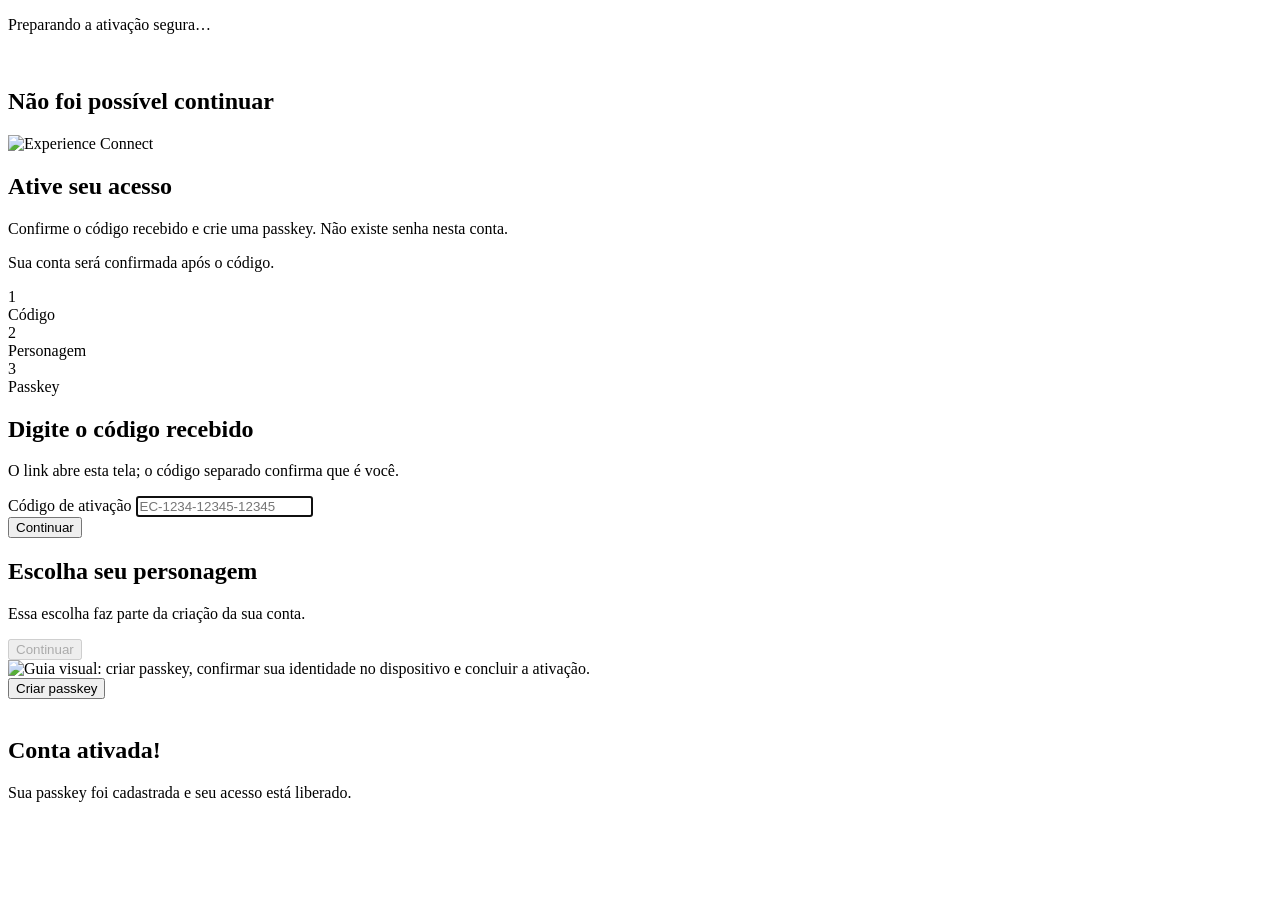
==== invite/index.html @ 68412757 "fix: avançar após personagem" ====
<!DOCTYPE html>
<html lang="pt-BR">
<head>
  <meta charset="UTF-8">
  <meta name="viewport" content="width=device-width, initial-scale=1.0">
  <meta name="robots" content="noindex, nofollow">
  <title>Ativar acesso | Experience Connect</title>
  <link rel="icon" type="image/png" href="https://favicon.rysn-craft.workers.dev">
  <link rel="preconnect" href="https://fonts.googleapis.com">
  <link rel="preconnect" href="https://fonts.gstatic.com" crossorigin>
  <link href="https://fonts.googleapis.com/css2?family=Bebas+Neue&family=DM+Sans:opsz,wght@9..40,400;9..40,600;9..40,700;9..40,800&display=swap" rel="stylesheet">
  <link rel="stylesheet" href="/invite/invite.css">
  <script src="/frontend/js/console-control.js"></script>
  <script src="/frontend/js/shared/cx-session.js"></script>
  <script>window.CxSession.bootstrapPage({ mode: 'public', hide: true, redirectAuthenticatedTo: '/app', enforcePlatformStatus: false });</script>
  <script src="/frontend/js/env-loader.js"></script>
</head>
<body>
  <main class="invite-container">
    <section id="loading-state" class="state">
      <p>Preparando a ativação segura…</p>
    </section>

    <section id="error-state" class="state hidden">
      <img src="/frontend/assets/image/icons8-alert-96.apng.png" alt="" class="error-icon">
      <h1 class="error-title">Não foi possível continuar</h1>
      <p id="error-message" class="error-text"></p>
    </section>

    <section id="form-state" class="state hidden">
      <header class="invite-header">
        <img class="invite-brand-logo" src="https://ec-cdn.rysn-craft.workers.dev" alt="Experience Connect" width="48" height="48">
        <h1>Ative seu acesso</h1>
        <p id="activation-intro">Confirme o código recebido e crie uma passkey. Não existe senha nesta conta.</p>
        <p class="nickname-display identity-pending" id="nickname-display" aria-live="polite">Sua conta será confirmada após o código.</p>
      </header>

      <div class="step-indicator" id="step-indicator" aria-label="Etapas da ativação">
        <div class="step active" data-step="1"><div class="step-circle">1</div><div class="step-label">Código</div></div>
        <div class="step-line"></div>
        <div class="step" data-step="2"><div class="step-circle">2</div><div class="step-label">Personagem</div></div>
        <div class="step-line"></div>
        <div class="step" data-step="3"><div class="step-circle">3</div><div class="step-label">Passkey</div></div>
      </div>

      <div id="step-code" class="step-content active">
        <h2 class="step-title">Digite o código recebido</h2>
        <p class="step-description">O link abre esta tela; o código separado confirma que é você.</p>
        <form id="code-form" class="step-form" novalidate>
          <div class="input-group">
            <label for="invite-code">Código de ativação</label>
            <input id="invite-code" type="text" placeholder="EC-1234-12345-12345" maxlength="19" autocomplete="one-time-code" autocapitalize="characters" required autofocus>
          </div>
          <div id="code-error" class="form-error hidden" role="alert"></div>
          <button type="submit" class="btn-primary"><span class="btn-text">Continuar</span></button>
        </form>
      </div>

      <div id="step-character" class="step-content hidden">
        <h2 class="step-title">Escolha seu personagem</h2>
        <p class="step-description">Essa escolha faz parte da criação da sua conta.</p>
        <div id="avatar-selector-container" class="avatar-selector-container"></div>
        <div id="avatar-error" class="form-error hidden" role="alert"></div>
        <button type="button" id="character-next" class="btn-primary" disabled><span class="btn-text">Continuar</span></button>
      </div>

      <div id="step-passkey" class="step-content hidden">
        <img class="passkey-guide" src="/frontend/assets/image/ec-passkey-guia.svg" alt="Guia visual: criar passkey, confirmar sua identidade no dispositivo e concluir a ativação.">
        <div id="passkey-error" class="form-error hidden" role="alert"></div>
        <button type="button" id="create-passkey" class="btn-primary"><span class="btn-text">Criar passkey</span></button>
      </div>
    </section>

    <section id="success-state" class="state hidden">
      <img src="/frontend/assets/image/icons8-check-mark-96.apng.png" alt="" class="success-icon">
      <h1 class="success-title">Conta ativada!</h1>
      <p class="success-text">Sua passkey foi cadastrada e seu acesso está liberado.</p>
    </section>
  </main>

  <script src="/frontend/js/components/AvatarMetadataLoader.js"></script>
  <script src="/invite/AvatarSelector.js"></script>
  <script src="/frontend/js/passkey-client.js"></script>
  <script src="/invite/invite.js"></script>
</body>
</html>
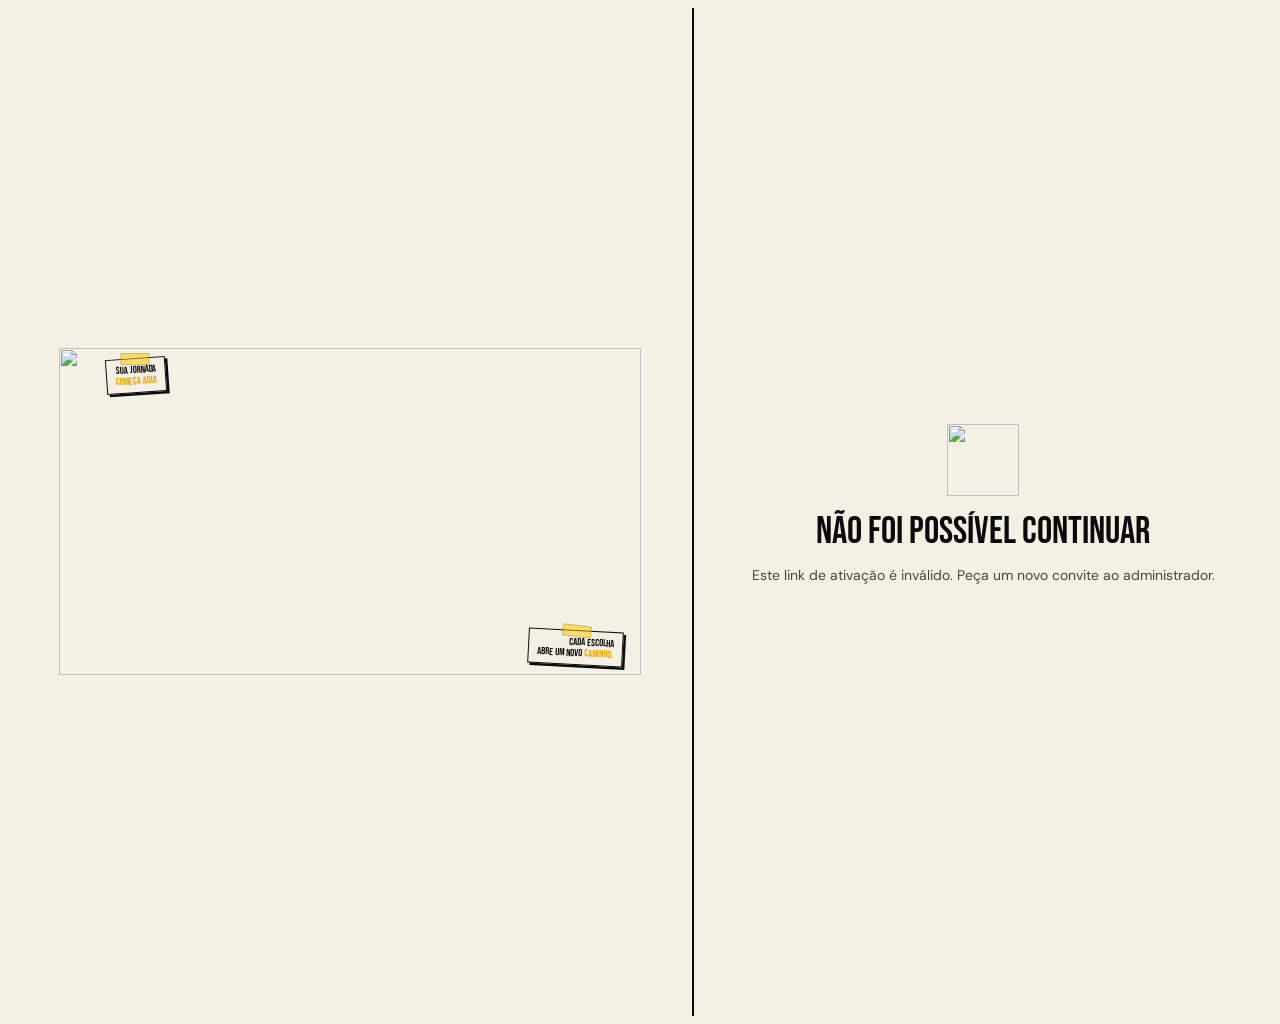
==== commit dfeda8cd: "feat: renovar ativação" ====
--- a/invite/index.html
+++ b/invite/index.html
@@ -8,15 +8,24 @@
   <link rel="icon" type="image/png" href="https://favicon.rysn-craft.workers.dev">
   <link rel="preconnect" href="https://fonts.googleapis.com">
   <link rel="preconnect" href="https://fonts.gstatic.com" crossorigin>
-  <link href="https://fonts.googleapis.com/css2?family=Bebas+Neue&family=DM+Sans:opsz,wght@9..40,400;9..40,600;9..40,700;9..40,800&display=swap" rel="stylesheet">
+  <link href="https://fonts.googleapis.com/css2?family=Bebas+Neue&family=DM+Sans:opsz,wght@9..40,400;9..40,600;9..40,700;9..40,800&family=Space+Mono:wght@400;700&display=swap" rel="stylesheet">
   <link rel="stylesheet" href="/invite/invite.css">
+  <link rel="stylesheet" href="/invite/activation-layout.css">
   <script src="/frontend/js/console-control.js"></script>
   <script src="/frontend/js/shared/cx-session.js"></script>
   <script>window.CxSession.bootstrapPage({ mode: 'public', hide: true, redirectAuthenticatedTo: '/app', enforcePlatformStatus: false });</script>
   <script src="/frontend/js/env-loader.js"></script>
 </head>
-<body>
-  <main class="invite-container">
+<body class="activation-page">
+  <main class="activation-shell">
+    <aside class="activation-scene" aria-label="Experience Connect">
+      <div class="activation-scene-stage">
+        <img class="activation-scene-image" src="/frontend/assets/image/login-scene.webp" alt="">
+        <p class="activation-sticker activation-sticker-top">SUA JORNADA<br><span>COME&Ccedil;A AQUI</span></p>
+        <p class="activation-sticker activation-sticker-bottom">CADA ESCOLHA<br>ABRE UM NOVO <span>CAMINHO.</span></p>
+      </div>
+    </aside>
+    <section class="activation-workspace" aria-label="Ativação de acesso">
     <section id="loading-state" class="state">
       <p>Preparando a ativação segura…</p>
     </section>
@@ -52,7 +61,7 @@
             <input id="invite-code" type="text" placeholder="EC-1234-12345-12345" maxlength="19" autocomplete="one-time-code" autocapitalize="characters" required autofocus>
           </div>
           <div id="code-error" class="form-error hidden" role="alert"></div>
-          <button type="submit" class="btn-primary"><span class="btn-text">Continuar</span></button>
+          <span class="activation-action-wrap"><button type="submit" id="code-submit" class="activation-primary btn-cl" data-done="Confirmado"><span class="cl-text">Continuar</span><span class="cl-stage" aria-hidden="true"></span></button></span>
         </form>
       </div>
 
@@ -61,13 +70,13 @@
         <p class="step-description">Essa escolha faz parte da criação da sua conta.</p>
         <div id="avatar-selector-container" class="avatar-selector-container"></div>
         <div id="avatar-error" class="form-error hidden" role="alert"></div>
-        <button type="button" id="character-next" class="btn-primary" disabled><span class="btn-text">Continuar</span></button>
+        <button type="button" id="character-next" class="activation-primary" disabled>Continuar</button>
       </div>
 
       <div id="step-passkey" class="step-content hidden">
         <img class="passkey-guide" src="/frontend/assets/image/ec-passkey-guia.svg" alt="Guia visual: criar passkey, confirmar sua identidade no dispositivo e concluir a ativação.">
         <div id="passkey-error" class="form-error hidden" role="alert"></div>
-        <button type="button" id="create-passkey" class="btn-primary"><span class="btn-text">Criar passkey</span></button>
+        <span class="activation-action-wrap"><button type="button" id="create-passkey" class="activation-primary btn-cl" data-done="Pronto"><span class="cl-text">Criar passkey</span><span class="cl-stage" aria-hidden="true"></span></button></span>
       </div>
     </section>
 
@@ -75,6 +84,7 @@
       <img src="/frontend/assets/image/icons8-check-mark-96.apng.png" alt="" class="success-icon">
       <h1 class="success-title">Conta ativada!</h1>
       <p class="success-text">Sua passkey foi cadastrada e seu acesso está liberado.</p>
+    </section>
     </section>
   </main>
 
--- a/invite/activation-layout.css
+++ b/invite/activation-layout.css
@@ -0,0 +1,832 @@
+/* Public activation: full EC onboarding layout, not a modal. */
+
+:root {
+  --activation-paper: #F5F0E6;
+  --activation-paper-2: #EAE4D4;
+  --activation-paper-3: #DDD8C8;
+  --activation-ink: #0A0A0A;
+  --activation-yellow: #FFC700;
+  --activation-yellow-deep: #E5A800;
+  --activation-error: #FF3B3B;
+  --activation-info: #0085FF;
+  --activation-font: 'DM Sans', system-ui, sans-serif;
+  --activation-display: 'Bebas Neue', Impact, sans-serif;
+  --activation-mono: 'Space Mono', monospace;
+}
+
+body.activation-page {
+  display: block;
+  min-width: 320px;
+  padding: 0;
+  background: var(--activation-paper);
+  color: var(--activation-ink);
+}
+
+.activation-shell {
+  width: 100%;
+  max-width: 1700px;
+  min-height: 100dvh;
+  margin: 0 auto;
+  display: grid;
+  grid-template-columns: minmax(0, 1fr) minmax(440px, 580px);
+  overflow: hidden;
+  background: var(--activation-paper);
+}
+
+.activation-scene {
+  position: relative;
+  display: flex;
+  align-items: center;
+  justify-content: center;
+  min-width: 0;
+  padding: clamp(24px, 4vw, 64px);
+  overflow: hidden;
+  background: var(--activation-paper);
+}
+
+.activation-scene::after {
+  position: absolute;
+  inset: 0;
+  z-index: 3;
+  pointer-events: none;
+  content: '';
+  background: radial-gradient(ellipse at 54% 52%, transparent 66%, rgba(245, 240, 230, .34) 100%);
+}
+
+.activation-scene-stage {
+  position: relative;
+  width: 100%;
+  max-width: 960px;
+  aspect-ratio: 1672 / 941;
+  container-type: inline-size;
+}
+
+.activation-scene-image {
+  position: absolute;
+  inset: 0;
+  width: 100%;
+  height: 100%;
+  object-fit: contain;
+  user-select: none;
+  pointer-events: none;
+  -webkit-user-drag: none;
+}
+
+.activation-sticker {
+  position: absolute;
+  z-index: 4;
+  margin: 0;
+  padding: 1.1cqw 1.5cqw;
+  border: .22cqw solid var(--activation-ink);
+  background: var(--activation-paper);
+  box-shadow: .42cqw .42cqw 0 var(--activation-ink);
+  color: var(--activation-ink);
+  font-family: var(--activation-display);
+  font-size: 1.75cqw;
+  font-weight: 400;
+  line-height: 1;
+  text-transform: uppercase;
+}
+
+.activation-sticker::before {
+  position: absolute;
+  top: -1cqw;
+  left: 50%;
+  width: 4.6cqw;
+  height: 1.8cqw;
+  border: 1px solid rgba(10, 10, 10, .16);
+  background: rgba(255, 199, 0, .5);
+  content: '';
+  transform: translateX(-50%) rotate(4deg);
+}
+
+.activation-sticker span {
+  color: var(--activation-yellow-deep);
+}
+
+.activation-sticker-top {
+  top: 3%;
+  left: 8%;
+  transform: rotate(-4deg);
+}
+
+.activation-sticker-bottom {
+  right: 3%;
+  bottom: 3%;
+  max-width: 23cqw;
+  text-align: right;
+  transform: rotate(3deg);
+}
+
+.activation-workspace {
+  position: relative;
+  z-index: 5;
+  display: flex;
+  align-items: center;
+  justify-content: center;
+  min-height: 100dvh;
+  padding: clamp(36px, 6vh, 72px) clamp(28px, 5vw, 56px);
+  border-left: 2px solid var(--activation-ink);
+  background: var(--activation-paper);
+}
+
+.activation-page .activation-workspace .state {
+  position: relative;
+  width: 100%;
+  max-width: 500px;
+  padding: 0;
+  overflow: visible;
+  border: 0;
+  border-radius: 0;
+  background: transparent;
+  box-shadow: none;
+}
+
+.activation-page .activation-workspace .state::before {
+  display: none;
+}
+
+.activation-page .activation-workspace .state.hidden {
+  display: none;
+}
+
+.activation-page #loading-state,
+.activation-page #error-state,
+.activation-page #success-state {
+  text-align: center;
+}
+
+.activation-page #loading-state {
+  padding: 48px 0;
+}
+
+.activation-page #loading-state p {
+  margin: 0;
+  color: #48443F;
+  font-family: var(--activation-font);
+  font-size: 14px;
+  font-weight: 600;
+}
+
+.activation-page .invite-header {
+  margin: 0 0 24px;
+  text-align: center;
+}
+
+.activation-page .invite-brand-logo {
+  width: 56px;
+  height: 56px;
+  margin: 0 auto 14px;
+}
+
+.activation-page .invite-header h1,
+.activation-page .step-title,
+.activation-page .error-title,
+.activation-page .success-title {
+  color: var(--activation-ink);
+  font-family: var(--activation-display);
+  font-weight: 400;
+  letter-spacing: 0;
+  line-height: .95;
+  text-transform: uppercase;
+}
+
+.activation-page .invite-header h1 {
+  margin: 0 0 8px;
+  font-size: clamp(30px, 3vw, 38px);
+}
+
+.activation-page .invite-header p {
+  margin: 0;
+  color: #48443F;
+  font-family: var(--activation-font);
+  font-size: 14px;
+  line-height: 1.5;
+}
+
+.activation-page .nickname-display {
+  min-height: 48px;
+  margin-top: 16px;
+  padding: 12px 16px;
+  border: 2px solid var(--activation-ink);
+  border-radius: 8px;
+  background: #FFF8D6;
+  box-shadow: 3px 3px 0 var(--activation-ink);
+  color: #48443F;
+  font-family: var(--activation-font);
+  font-size: 14px;
+}
+
+.activation-page .nickname-display.identity-pending {
+  border-style: dashed;
+  background: var(--activation-paper);
+  box-shadow: none;
+}
+
+.activation-page .step-indicator {
+  width: 100%;
+  margin: 0 0 32px;
+  padding: 0 12px;
+}
+
+.activation-page .step {
+  gap: 6px;
+}
+
+.activation-page .step-circle {
+  width: 40px;
+  height: 40px;
+  border: 2px solid var(--activation-ink);
+  background: var(--activation-paper);
+  color: #48443F;
+  font-family: var(--activation-font);
+  font-size: 15px;
+  font-weight: 800;
+}
+
+.activation-page .step.active .step-circle {
+  border-color: var(--activation-ink);
+  background: var(--activation-yellow);
+  color: var(--activation-ink);
+  box-shadow: 2px 2px 0 var(--activation-ink);
+  transform: none;
+}
+
+.activation-page .step-label {
+  color: #7A7570;
+  font-family: var(--activation-font);
+  font-size: 10px;
+  font-weight: 800;
+  letter-spacing: .06em;
+}
+
+.activation-page .step.active .step-label {
+  color: var(--activation-ink);
+}
+
+.activation-page .step-line {
+  flex: 1 1 44px;
+  width: auto;
+  max-width: 86px;
+  margin: 0 12px;
+  background: #B5B0A5;
+}
+
+.activation-page .step-content {
+  animation: activation-step-in 200ms cubic-bezier(.4, 0, .2, 1);
+}
+
+@keyframes activation-step-in {
+  from { opacity: 0; transform: translateY(8px); }
+  to { opacity: 1; transform: translateY(0); }
+}
+
+.activation-page .step-title {
+  margin: 0 0 8px;
+  font-size: clamp(30px, 3vw, 38px);
+  text-align: center;
+}
+
+.activation-page .step-description {
+  margin: 0 0 24px;
+  color: #48443F;
+  font-family: var(--activation-font);
+  font-size: 14px;
+  line-height: 1.5;
+  text-align: center;
+}
+
+.activation-page .step-form {
+  gap: 16px;
+}
+
+.activation-page .input-group {
+  gap: 8px;
+}
+
+.activation-page .input-group label {
+  color: var(--activation-ink);
+  font-family: var(--activation-font);
+  font-size: 12px;
+  font-weight: 800;
+  letter-spacing: .06em;
+}
+
+.activation-page .input-group input {
+  height: 52px;
+  border: 2px solid var(--activation-ink);
+  border-radius: 8px;
+  background: #fff;
+  color: var(--activation-ink);
+  font-family: var(--activation-font);
+  font-size: 15px;
+  box-shadow: none;
+}
+
+.activation-page .input-group input:focus-visible {
+  outline: none;
+  box-shadow: 3px 3px 0 var(--activation-ink), 0 0 0 2px #fff, 0 0 0 5px var(--activation-info);
+  transform: translate(-1px, -1px);
+}
+
+.activation-page .form-error {
+  border-color: var(--activation-error);
+  background: #FFE5E5;
+  box-shadow: 2px 2px 0 var(--activation-ink);
+  color: var(--activation-error);
+  font-family: var(--activation-font);
+}
+
+.activation-action-wrap {
+  display: flex;
+  width: 100%;
+  min-height: 52px;
+  justify-content: center;
+}
+
+.activation-primary {
+  position: relative;
+  display: inline-flex;
+  width: 100%;
+  min-height: 52px;
+  align-items: center;
+  justify-content: center;
+  padding: 12px 24px;
+  overflow: hidden;
+  border: 2px solid var(--activation-ink);
+  border-radius: 8px;
+  background: var(--activation-yellow);
+  box-shadow: 3px 3px 0 var(--activation-ink);
+  color: var(--activation-ink);
+  cursor: pointer;
+  font-family: var(--activation-font);
+  font-size: 15px;
+  font-weight: 800;
+  letter-spacing: .01em;
+  line-height: 1;
+  text-transform: uppercase;
+  transition: transform 80ms, box-shadow 80ms, background 80ms, min-width 340ms cubic-bezier(.34, 1.28, .64, 1), width 340ms cubic-bezier(.34, 1.28, .64, 1), border-radius 300ms ease, padding 300ms ease;
+}
+
+.activation-primary:hover:not(:disabled) {
+  background: var(--activation-yellow-deep);
+  box-shadow: 5px 5px 0 var(--activation-ink);
+  transform: translate(-1px, -1px);
+}
+
+.activation-primary:active:not(:disabled) {
+  box-shadow: 1px 1px 0 var(--activation-ink);
+  transform: translate(2px, 2px);
+}
+
+.activation-primary:focus-visible,
+.avatar-page-control:focus-visible,
+.activation-page .avatar-card:focus-visible {
+  outline: none;
+  box-shadow: 3px 3px 0 var(--activation-ink), 0 0 0 2px #fff, 0 0 0 5px var(--activation-info);
+}
+
+.activation-primary:disabled {
+  box-shadow: 2px 2px 0 var(--activation-ink);
+  cursor: not-allowed;
+  opacity: .45;
+}
+
+.activation-primary.btn-cl {
+  width: 100%;
+  min-width: 100%;
+}
+
+.activation-primary .cl-text {
+  display: inline-flex;
+  align-items: center;
+  gap: 7px;
+  white-space: nowrap;
+  transition: opacity 120ms ease, transform 120ms ease;
+}
+
+.activation-primary.loading {
+  width: 52px;
+  min-width: 52px;
+  padding: 0;
+}
+
+.activation-primary.loading .cl-text {
+  position: absolute;
+  opacity: 0;
+  pointer-events: none;
+  transform: scale(.85);
+}
+
+.activation-primary.confirmed {
+  width: 100%;
+  border-radius: 9999px;
+}
+
+.activation-primary .cl-stage {
+  position: absolute;
+  inset: 0;
+  display: flex;
+  align-items: center;
+  justify-content: center;
+  opacity: 0;
+  pointer-events: none;
+}
+
+.activation-primary.loading .cl-stage {
+  opacity: 1;
+}
+
+.activation-aml-symbol {
+  display: block;
+  width: 27px;
+  height: 27px;
+}
+
+.activation-aml-symbol path,
+.activation-aml-symbol polyline,
+.activation-aml-symbol circle,
+.activation-aml-symbol line,
+.activation-aml-symbol rect {
+  fill: none;
+  stroke: currentColor;
+  stroke-linecap: round;
+  stroke-linejoin: round;
+  stroke-width: 2.2;
+}
+
+.activation-aml-draw {
+  stroke-dasharray: var(--len, 120);
+  stroke-dashoffset: var(--len, 120);
+  animation: activation-aml-draw 420ms ease forwards;
+}
+
+.activation-aml-pulse {
+  animation: activation-aml-pulse 360ms ease;
+}
+
+@keyframes activation-aml-draw {
+  to { stroke-dashoffset: 0; }
+}
+
+@keyframes activation-aml-pulse {
+  0% { transform: scale(.95); }
+  45% { transform: scale(1.08); }
+  100% { transform: scale(1); }
+}
+
+.activation-page .avatar-selector-container {
+  max-height: none;
+  margin: 0 0 20px;
+  overflow: visible;
+}
+
+.activation-page .avatar-grid {
+  display: grid;
+  grid-template-columns: repeat(3, minmax(0, 1fr));
+  width: 100%;
+  gap: 12px;
+  padding: 0;
+}
+
+.activation-page .avatar-card {
+  display: block;
+  width: 100%;
+  max-width: none;
+  max-height: none;
+  margin: 0;
+  padding: 0;
+  aspect-ratio: 1 / 1;
+  overflow: hidden;
+  border: 2px solid var(--activation-ink);
+  border-radius: 8px;
+  background: var(--activation-paper-2);
+  box-shadow: 2px 2px 0 var(--activation-ink);
+  cursor: pointer;
+  transition: transform 80ms, box-shadow 80ms, border-color 80ms;
+}
+
+.activation-page .avatar-card:hover {
+  border-color: var(--activation-yellow-deep);
+  box-shadow: 4px 4px 0 var(--activation-ink);
+  transform: translate(-1px, -1px);
+}
+
+.activation-page .avatar-card:active {
+  box-shadow: 1px 1px 0 var(--activation-ink);
+  transform: translate(1px, 1px);
+}
+
+.activation-page .avatar-card.selected {
+  border: 3px solid var(--activation-yellow-deep);
+  background: #FFF8D6;
+  box-shadow: 3px 3px 0 var(--activation-ink);
+  animation: none;
+}
+
+.activation-page .avatar-card::before {
+  display: none;
+}
+
+.activation-page .avatar-card.selected::after {
+  top: 7px;
+  right: 7px;
+  width: 26px;
+  height: 26px;
+  border: 1.5px solid var(--activation-ink);
+  border-radius: 50%;
+  background: var(--activation-yellow);
+  box-shadow: 1px 1px 0 var(--activation-ink);
+  color: var(--activation-ink);
+  font-size: 15px;
+}
+
+.activation-page .avatar-image-container {
+  background: var(--activation-paper);
+}
+
+.activation-page .avatar-image-container:not(.avatar-loaded)::after {
+  display: none;
+}
+
+.activation-page .avatar-image {
+  object-fit: cover;
+  transition: transform 150ms cubic-bezier(.4, 0, .2, 1);
+}
+
+.activation-page .avatar-card:hover .avatar-image,
+.activation-page .avatar-card.selected .avatar-image {
+  transform: scale(1.04);
+}
+
+.activation-page .avatar-name-overlay {
+  padding: 8px;
+  background: linear-gradient(to top, rgba(10, 10, 10, .88), transparent);
+  color: #fff;
+  font-family: var(--activation-font);
+  font-size: 11px;
+  font-weight: 700;
+}
+
+.activation-page .avatar-card.selected .avatar-name-overlay {
+  background: linear-gradient(to top, rgba(255, 199, 0, .94), transparent);
+  color: var(--activation-ink);
+}
+
+.avatar-pagination {
+  display: grid;
+  grid-template-columns: 40px 1fr 40px;
+  align-items: center;
+  gap: 12px;
+  width: 100%;
+  max-width: 224px;
+  margin: 16px auto 0;
+}
+
+.avatar-page-control {
+  display: inline-flex;
+  width: 40px;
+  height: 36px;
+  align-items: center;
+  justify-content: center;
+  padding: 0;
+  border: 2px solid var(--activation-ink);
+  border-radius: 6px;
+  background: var(--activation-paper);
+  box-shadow: 2px 2px 0 var(--activation-ink);
+  color: var(--activation-ink);
+  cursor: pointer;
+  transition: transform 80ms, box-shadow 80ms, background 80ms;
+}
+
+.avatar-page-control svg {
+  width: 18px;
+  height: 18px;
+  fill: none;
+  stroke: currentColor;
+  stroke-linecap: round;
+  stroke-linejoin: round;
+  stroke-width: 2.3;
+}
+
+.avatar-page-control:hover:not(:disabled) {
+  background: var(--activation-yellow);
+  box-shadow: 3px 3px 0 var(--activation-ink);
+  transform: translate(-1px, -1px);
+}
+
+.avatar-page-control:active:not(:disabled) {
+  box-shadow: 1px 1px 0 var(--activation-ink);
+  transform: translate(1px, 1px);
+}
+
+.avatar-page-control:disabled {
+  box-shadow: none;
+  cursor: default;
+  opacity: .32;
+}
+
+.avatar-page-label {
+  color: #48443F;
+  font-family: var(--activation-mono);
+  font-size: 11px;
+  font-weight: 700;
+  letter-spacing: .08em;
+  text-align: center;
+  text-transform: uppercase;
+}
+
+.activation-page .passkey-guide {
+  width: 100%;
+  max-width: 500px;
+  margin: 0 auto 20px;
+  border: 2px solid var(--activation-ink);
+  border-radius: 8px;
+  box-shadow: 4px 4px 0 var(--activation-yellow-deep);
+}
+
+.activation-page .error-icon,
+.activation-page .success-icon {
+  width: 72px;
+  height: 72px;
+  margin: 0 auto 18px;
+}
+
+.activation-page .error-title,
+.activation-page .success-title {
+  margin: 0 0 10px;
+  font-size: 38px;
+}
+
+.activation-page .error-text,
+.activation-page .success-text {
+  color: #48443F;
+  font-family: var(--activation-font);
+  font-size: 14px;
+  line-height: 1.5;
+}
+
+@media (max-width: 1100px) {
+  .activation-shell {
+    display: block;
+    max-width: none;
+  }
+
+  .activation-scene {
+    position: fixed;
+    inset: 0;
+    z-index: 0;
+    display: flex;
+    padding: 0;
+    opacity: .16;
+    filter: saturate(.6);
+  }
+
+  .activation-scene-stage {
+    max-width: none;
+    width: 100vw;
+  }
+
+  .activation-scene::after,
+  .activation-sticker {
+    display: none;
+  }
+
+  .activation-workspace {
+    z-index: 1;
+    min-height: 100dvh;
+    padding: 64px 32px;
+    border: 0;
+    background: transparent;
+  }
+}
+
+@media (max-width: 700px) {
+  .activation-scene {
+    display: none;
+  }
+
+  .activation-workspace {
+    align-items: flex-start;
+    padding: 32px 20px 44px;
+  }
+
+  .activation-page .invite-brand-logo {
+    width: 50px;
+    height: 50px;
+    margin-bottom: 12px;
+  }
+
+  .activation-page .invite-header {
+    margin-bottom: 20px;
+  }
+
+  .activation-page .invite-header h1,
+  .activation-page .step-title {
+    font-size: 32px;
+  }
+
+  .activation-page .invite-header p,
+  .activation-page .step-description {
+    font-size: 13px;
+  }
+
+  .activation-page .nickname-display {
+    min-height: 46px;
+    margin-top: 14px;
+    padding: 11px 12px;
+    font-size: 13px;
+  }
+
+  .activation-page .step-indicator {
+    margin-bottom: 28px;
+    padding: 0;
+  }
+
+  .activation-page .step-line {
+    max-width: 52px;
+    margin: 0 8px;
+  }
+
+  .activation-page .step-circle {
+    width: 38px;
+    height: 38px;
+  }
+
+  .activation-page .step-label {
+    font-size: 9px;
+  }
+
+  .activation-page .avatar-grid {
+    gap: 10px;
+  }
+
+  .activation-page .avatar-card.selected::after {
+    top: 5px;
+    right: 5px;
+    width: 22px;
+    height: 22px;
+    font-size: 13px;
+  }
+
+  .activation-page .passkey-guide {
+    margin-bottom: 18px;
+  }
+}
+
+@media (max-width: 390px) {
+  .activation-workspace {
+    padding-right: 16px;
+    padding-left: 16px;
+  }
+
+  .activation-page .avatar-grid {
+    gap: 8px;
+  }
+
+  .activation-page .step-line {
+    max-width: 34px;
+    margin: 0 6px;
+  }
+}
+
+@media (min-width: 1101px) and (max-height: 820px) {
+  .activation-workspace {
+    padding-top: 32px;
+    padding-bottom: 32px;
+  }
+
+  .activation-page .invite-brand-logo {
+    width: 46px;
+    height: 46px;
+    margin-bottom: 8px;
+  }
+
+  .activation-page .invite-header {
+    margin-bottom: 16px;
+  }
+
+  .activation-page .invite-header h1,
+  .activation-page .step-title {
+    font-size: 30px;
+  }
+
+  .activation-page .step-indicator {
+    margin-bottom: 22px;
+  }
+
+  .activation-page .passkey-guide {
+    max-width: 410px;
+    margin-bottom: 14px;
+  }
+}
+
+@media (prefers-reduced-motion: reduce) {
+  .activation-page *,
+  .activation-page *::before,
+  .activation-page *::after {
+    animation-duration: .01ms !important;
+    animation-iteration-count: 1 !important;
+    transition-duration: .01ms !important;
+  }
+}
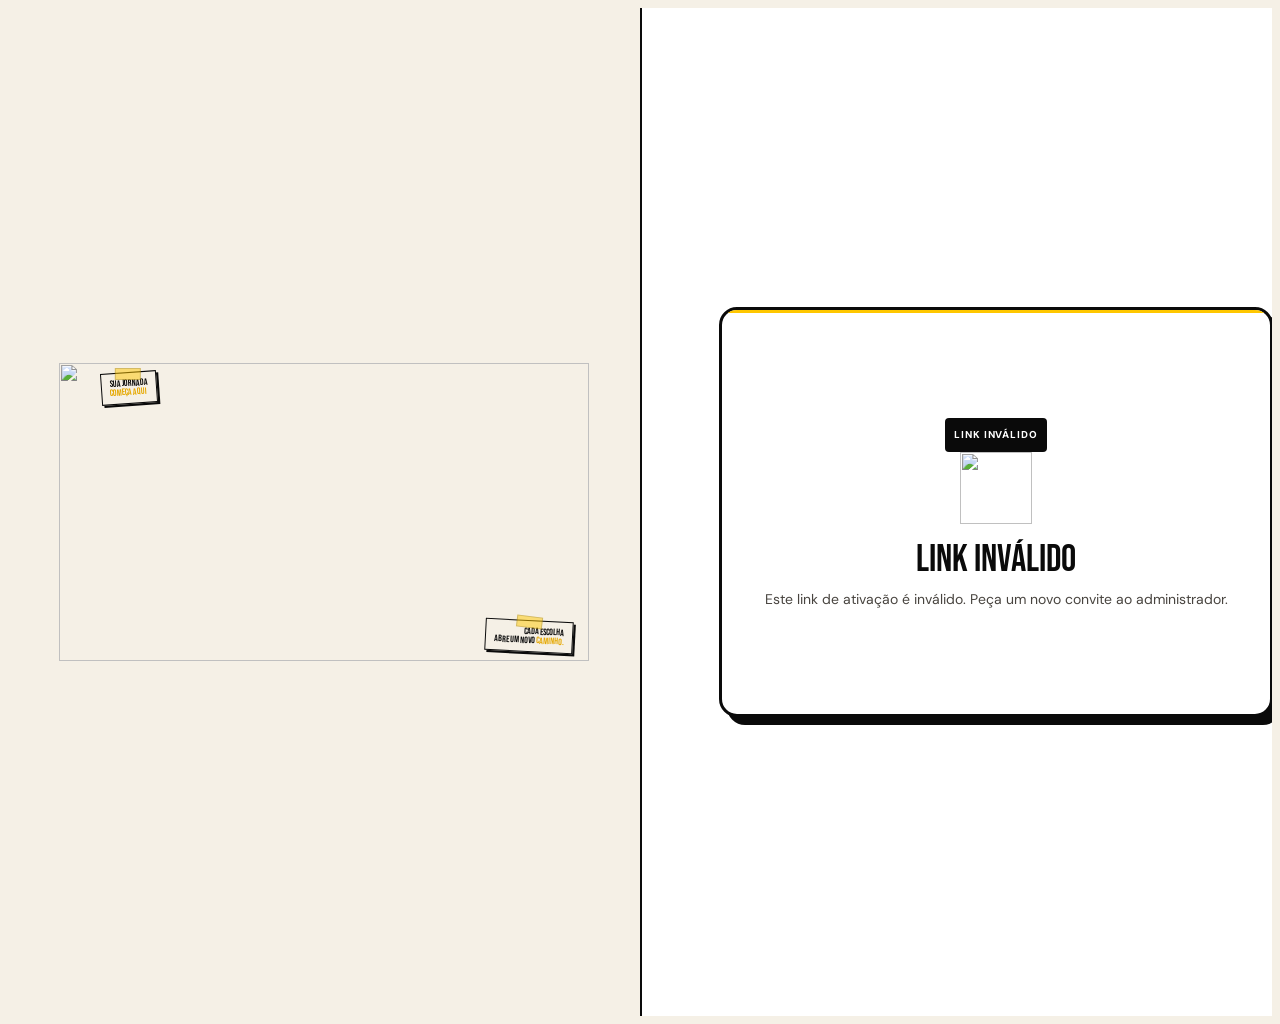
==== commit e040ed6a: "fix: ajustar tela de ativação" ====
--- a/invite/index.html
+++ b/invite/index.html
@@ -26,14 +26,38 @@
       </div>
     </aside>
     <section class="activation-workspace" aria-label="Ativação de acesso">
-    <section id="loading-state" class="state">
-      <p>Preparando a ativação segura…</p>
+    <section id="loading-state" class="state" role="status" aria-live="polite" aria-busy="true">
+      <div class="activation-status-card">
+        <span class="activation-status-chip">VALIDANDO LINK</span>
+        <div class="ec-loader activation-link-loader" style="width:88px;height:88px;color:var(--activation-ink)" aria-hidden="true">
+          <svg viewBox="0 0 100 100">
+            <g class="ecl-rays" stroke="var(--activation-yellow)" stroke-width="3" stroke-linecap="round">
+              <line x1="50" y1="6" x2="50" y2="15"/><line x1="94" y1="50" x2="85" y2="50"/>
+              <line x1="50" y1="94" x2="50" y2="85"/><line x1="6" y1="50" x2="15" y2="50"/>
+              <line x1="81" y1="19" x2="75" y2="25"/><line x1="81" y1="81" x2="75" y2="75"/>
+              <line x1="19" y1="81" x2="25" y2="75"/><line x1="19" y1="19" x2="25" y2="25"/>
+            </g>
+            <circle class="ecl-orbit" cx="50" cy="50" r="44"/>
+            <circle class="ecl-dot" cx="50" cy="6" r="4.5"/>
+            <g class="ecl-mark">
+              <path class="ecl-crown" d="M61 28 l3 -7 4 4.5 4 -7 3 8.5 z" fill="var(--activation-yellow)" stroke="var(--activation-yellow)" stroke-width="1" stroke-linejoin="round"/>
+              <rect class="ecl-mark-rect" x="30" y="34" width="40" height="36" rx="5"/>
+              <text class="ecl-mark-txt" x="50" y="59" font-family="DM Sans" font-weight="800" font-size="20" text-anchor="middle">EC</text>
+            </g>
+          </svg>
+        </div>
+        <h1 class="activation-status-title">Verificando seu link</h1>
+        <p class="activation-status-copy">Estamos preparando sua ativação.</p>
+      </div>
     </section>
 
     <section id="error-state" class="state hidden">
-      <img src="/frontend/assets/image/icons8-alert-96.apng.png" alt="" class="error-icon">
-      <h1 class="error-title">Não foi possível continuar</h1>
-      <p id="error-message" class="error-text"></p>
+      <div class="activation-status-card activation-status-card-error">
+        <span class="activation-status-chip" id="error-status-chip">LINK INDISPONÍVEL</span>
+        <img src="/frontend/assets/image/icons8-alert-96.apng.png" alt="" class="error-icon">
+        <h1 class="error-title" id="error-title">Não foi possível continuar</h1>
+        <p id="error-message" class="error-text"></p>
+      </div>
     </section>
 
     <section id="form-state" class="state hidden">
--- a/invite/activation-layout.css
+++ b/invite/activation-layout.css
@@ -28,7 +28,7 @@
   min-height: 100dvh;
   margin: 0 auto;
   display: grid;
-  grid-template-columns: minmax(0, 1fr) minmax(440px, 580px);
+  grid-template-columns: minmax(0, 1fr) minmax(0, 1fr);
   overflow: hidden;
   background: var(--activation-paper);
 }
@@ -125,15 +125,15 @@
   align-items: center;
   justify-content: center;
   min-height: 100dvh;
-  padding: clamp(36px, 6vh, 72px) clamp(28px, 5vw, 56px);
+  padding: clamp(40px, 6vh, 76px) clamp(36px, 6vw, 96px);
   border-left: 2px solid var(--activation-ink);
-  background: var(--activation-paper);
+  background: #fff;
 }
 
 .activation-page .activation-workspace .state {
   position: relative;
   width: 100%;
-  max-width: 500px;
+  max-width: 560px;
   padding: 0;
   overflow: visible;
   border: 0;
@@ -157,15 +157,91 @@
 }
 
 .activation-page #loading-state {
-  padding: 48px 0;
-}
-
-.activation-page #loading-state p {
+  padding: 0;
+}
+
+.activation-status-card {
+  position: relative;
+  width: 100%;
+  min-height: 352px;
+  padding: 44px 36px 40px;
+  overflow: hidden;
+  border: 3px solid var(--activation-ink);
+  border-radius: 18px;
+  background: #fff;
+  box-shadow: 8px 8px 0 var(--activation-ink);
+  text-align: center;
+}
+
+.activation-status-card::before {
+  position: absolute;
+  top: 0;
+  right: 0;
+  left: 0;
+  height: 3px;
+  background: var(--activation-yellow);
+  content: '';
+}
+
+.activation-status-chip {
+  display: inline-flex;
+  min-height: 24px;
+  align-items: center;
+  padding: 5px 9px;
+  border-radius: 4px;
+  background: var(--activation-ink);
+  color: #fff;
+  font-family: var(--activation-font);
+  font-size: 10px;
+  font-weight: 800;
+  letter-spacing: .09em;
+  line-height: 1;
+}
+
+.activation-link-loader {
+  display: block;
+  margin: 22px auto 18px;
+}
+
+.activation-status-title {
+  margin: 0 0 8px;
+  color: var(--activation-ink);
+  font-family: var(--activation-display);
+  font-size: 38px;
+  font-weight: 400;
+  line-height: .95;
+  text-transform: uppercase;
+}
+
+.activation-status-copy {
   margin: 0;
   color: #48443F;
   font-family: var(--activation-font);
   font-size: 14px;
-  font-weight: 600;
+  line-height: 1.5;
+}
+
+.activation-status-card-error {
+  display: flex;
+  min-height: 320px;
+  flex-direction: column;
+  align-items: center;
+  justify-content: center;
+}
+
+.activation-status-card-error .error-icon {
+  width: 72px;
+  height: 72px;
+  margin: 20px auto 16px;
+}
+
+.activation-status-card-error .error-title {
+  margin: 0 0 10px;
+  font-size: 38px;
+}
+
+.activation-status-card-error .error-text {
+  margin: 0;
 }
 
 .activation-page .invite-header {
@@ -697,7 +773,7 @@
     min-height: 100dvh;
     padding: 64px 32px;
     border: 0;
-    background: transparent;
+    background: #fff;
   }
 }
 
@@ -771,6 +847,16 @@
 
   .activation-page .passkey-guide {
     margin-bottom: 18px;
+  }
+
+  .activation-status-card {
+    min-height: 320px;
+    padding: 36px 24px 32px;
+  }
+
+  .activation-status-title,
+  .activation-status-card-error .error-title {
+    font-size: 34px;
   }
 }
 
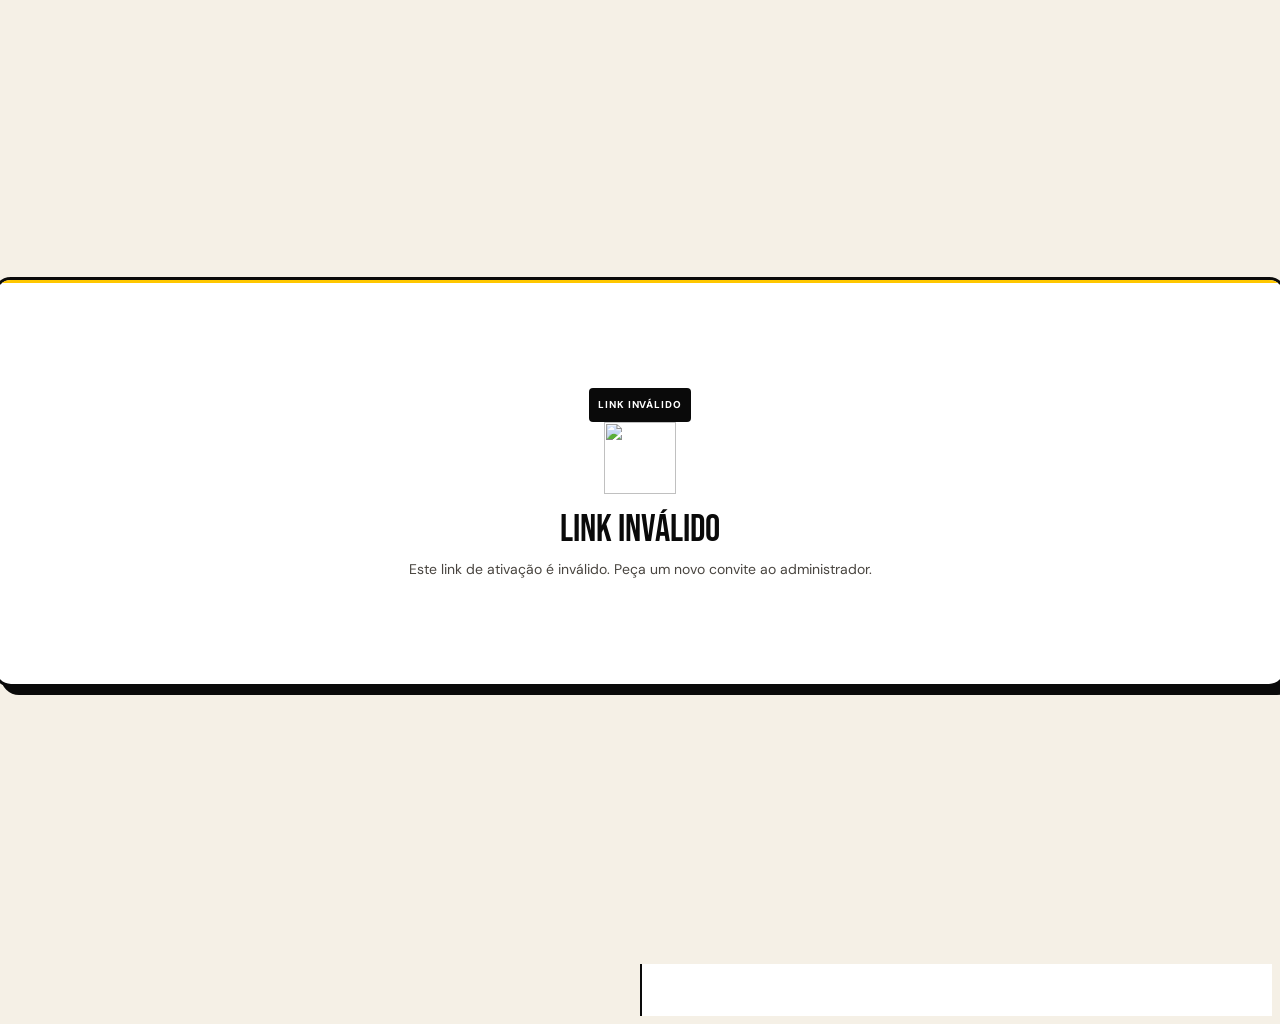
==== commit ccf05c53: "fix: ajustar validação de convite" ====
--- a/invite/index.html
+++ b/invite/index.html
@@ -28,7 +28,7 @@
     <section class="activation-workspace" aria-label="Ativação de acesso">
     <section id="loading-state" class="state" role="status" aria-live="polite" aria-busy="true">
       <div class="activation-status-card">
-        <span class="activation-status-chip">VALIDANDO LINK</span>
+        <span class="activation-status-chip">VALIDANDO CONVITE</span>
         <div class="ec-loader activation-link-loader" style="width:88px;height:88px;color:var(--activation-ink)" aria-hidden="true">
           <svg viewBox="0 0 100 100">
             <g class="ecl-rays" stroke="var(--activation-yellow)" stroke-width="3" stroke-linecap="round">
@@ -46,7 +46,7 @@
             </g>
           </svg>
         </div>
-        <h1 class="activation-status-title">Verificando seu link</h1>
+        <h1 class="activation-status-title">Verificando convite</h1>
         <p class="activation-status-copy">Estamos preparando sua ativação.</p>
       </div>
     </section>
--- a/invite/activation-layout.css
+++ b/invite/activation-layout.css
@@ -24,7 +24,7 @@
 
 .activation-shell {
   width: 100%;
-  max-width: 1700px;
+  max-width: none;
   min-height: 100dvh;
   margin: 0 auto;
   display: grid;
@@ -156,8 +156,23 @@
   text-align: center;
 }
 
-.activation-page #loading-state {
-  padding: 0;
+.activation-page .activation-workspace #loading-state,
+.activation-page .activation-workspace #error-state {
+  position: fixed;
+  inset: 0;
+  z-index: 20;
+  display: grid;
+  width: auto;
+  max-width: none;
+  min-height: 100dvh;
+  place-items: center;
+  padding: 32px;
+  background: var(--activation-paper);
+}
+
+.activation-page .activation-workspace #loading-state.hidden,
+.activation-page .activation-workspace #error-state.hidden {
+  display: none;
 }
 
 .activation-status-card {
@@ -350,6 +365,12 @@
 
 .activation-page .step-content {
   animation: activation-step-in 200ms cubic-bezier(.4, 0, .2, 1);
+}
+
+.activation-page #step-character {
+  max-width: 500px;
+  margin-right: auto;
+  margin-left: auto;
 }
 
 @keyframes activation-step-in {
@@ -553,7 +574,7 @@
 
 .activation-page .avatar-selector-container {
   max-height: none;
-  margin: 0 0 20px;
+  margin: 0 0 14px;
   overflow: visible;
 }
 
@@ -561,7 +582,7 @@
   display: grid;
   grid-template-columns: repeat(3, minmax(0, 1fr));
   width: 100%;
-  gap: 12px;
+  gap: 10px;
   padding: 0;
 }
 
@@ -656,7 +677,7 @@
   gap: 12px;
   width: 100%;
   max-width: 224px;
-  margin: 16px auto 0;
+  margin: 10px auto 0;
 }
 
 .avatar-page-control {
@@ -905,6 +926,22 @@
     max-width: 410px;
     margin-bottom: 14px;
   }
+
+  .activation-page #step-character .avatar-grid {
+    gap: 8px;
+  }
+
+  .activation-page #step-character .avatar-card {
+    aspect-ratio: 1.08 / 1;
+  }
+
+  .activation-page #step-character .avatar-selector-container {
+    margin-bottom: 10px;
+  }
+
+  .activation-page #step-character .avatar-pagination {
+    margin-top: 8px;
+  }
 }
 
 @media (prefers-reduced-motion: reduce) {
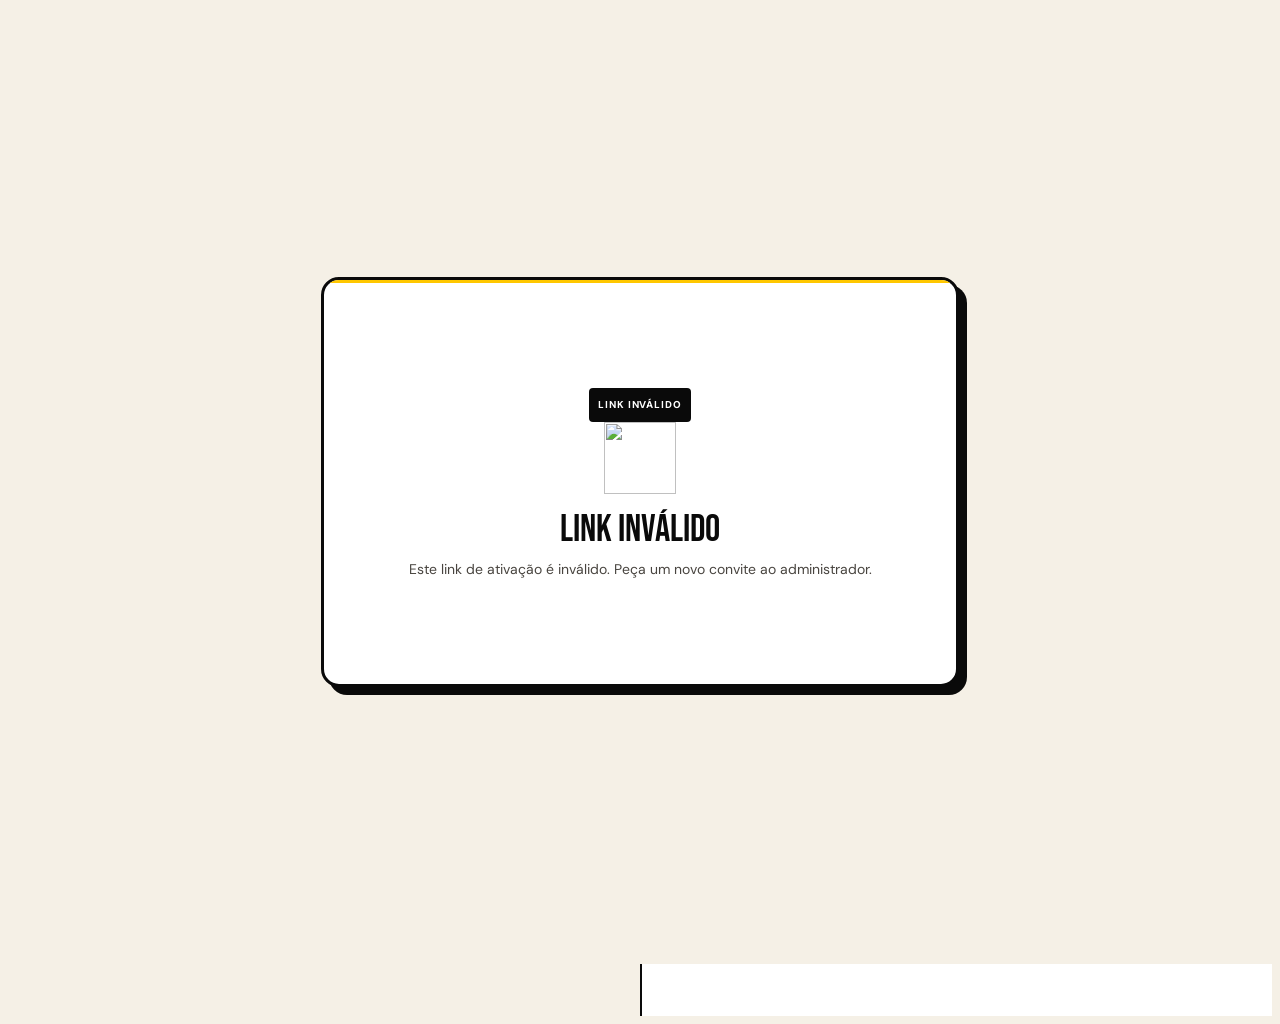
==== commit 8cc5ca1b: "feat: adicionar arte do convite" ====
--- a/invite/index.html
+++ b/invite/index.html
@@ -18,9 +18,9 @@
 </head>
 <body class="activation-page">
   <main class="activation-shell">
-    <aside class="activation-scene" aria-label="Experience Connect">
-      <div class="activation-scene-stage">
-        <img class="activation-scene-image" src="/frontend/assets/image/login-scene.webp" alt="">
+    <aside class="activation-scene activation-scene--invite" aria-label="Experience Connect">
+      <div class="activation-scene-stage activation-scene-stage--invite">
+        <img class="activation-scene-image" src="/frontend/assets/image/invite.webp" alt="" width="1254" height="1254" fetchpriority="high">
         <p class="activation-sticker activation-sticker-top">SUA JORNADA<br><span>COME&Ccedil;A AQUI</span></p>
         <p class="activation-sticker activation-sticker-bottom">CADA ESCOLHA<br>ABRE UM NOVO <span>CAMINHO.</span></p>
       </div>
--- a/invite/activation-layout.css
+++ b/invite/activation-layout.css
@@ -53,12 +53,22 @@
   background: radial-gradient(ellipse at 54% 52%, transparent 66%, rgba(245, 240, 230, .34) 100%);
 }
 
+.activation-scene--invite::after {
+  display: none;
+}
+
 .activation-scene-stage {
   position: relative;
   width: 100%;
   max-width: 960px;
   aspect-ratio: 1672 / 941;
   container-type: inline-size;
+}
+
+.activation-scene-stage--invite {
+  width: min(100%, 760px);
+  max-width: 760px;
+  aspect-ratio: 1;
 }
 
 .activation-scene-image {
@@ -175,6 +185,12 @@
   display: none;
 }
 
+.activation-page .activation-workspace #loading-state .activation-status-card,
+.activation-page .activation-workspace #error-state .activation-status-card {
+  width: min(560px, 100%);
+  justify-self: center;
+}
+
 .activation-status-card {
   position: relative;
   width: 100%;
@@ -784,6 +800,11 @@
     width: 100vw;
   }
 
+  .activation-scene-stage--invite {
+    width: min(100vw, 680px);
+    max-width: 680px;
+  }
+
   .activation-scene::after,
   .activation-sticker {
     display: none;
